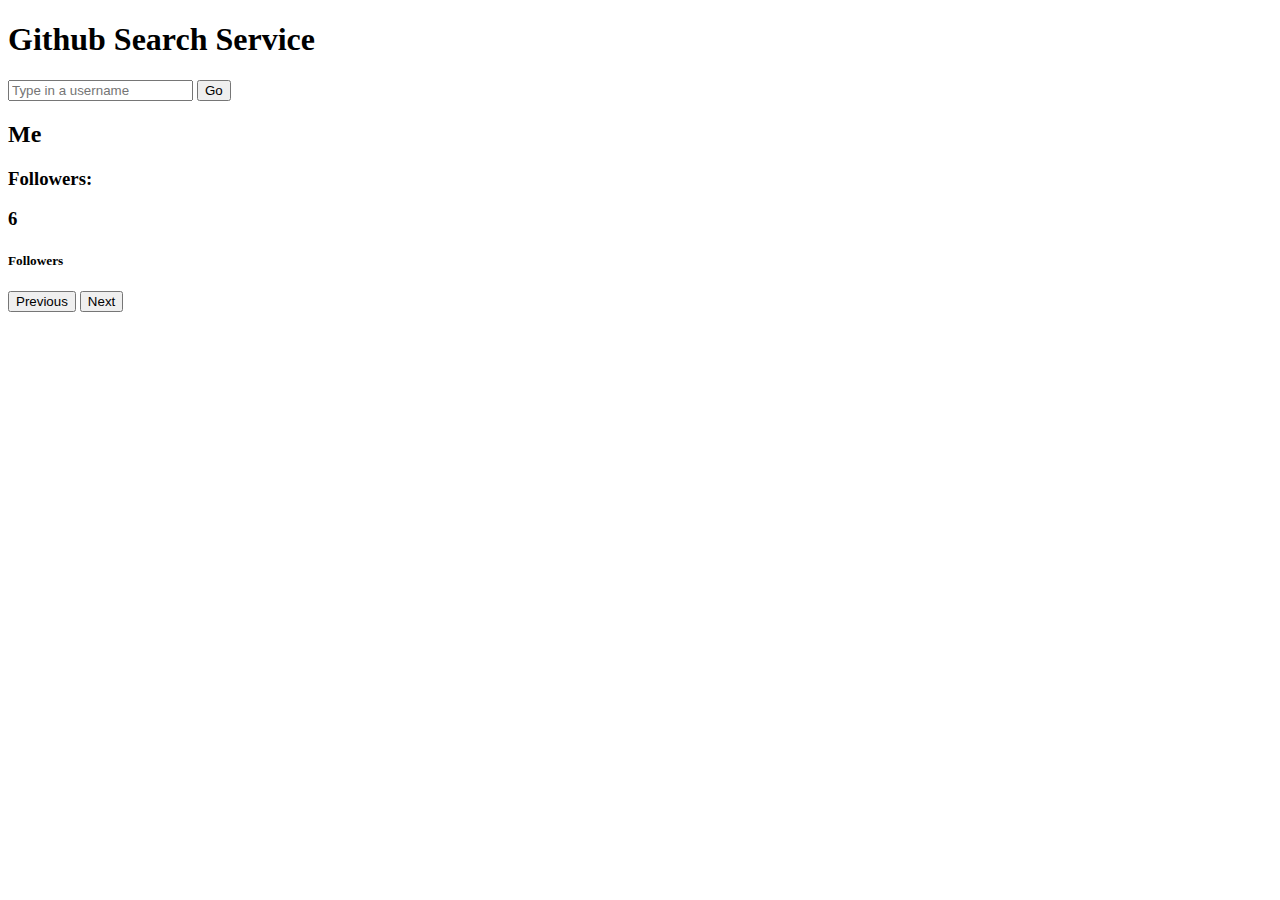
==== index.html @ 118b015e "Initial commit" ====
<!DOCTYPE html>
<html lang="en">
	<head>
		<meta charset="utf-8">
		<title>Github Search Service</title>
		<meta name="viewport" content="width=device-width, initial-scale=1">
		<meta name="description" content="Github search service">
		<!--link type="text/css" rel="stylesheet" href="css/style.css"-->
	</head>
	<body>
		<div class="container-main">
			<!--Menu Pane -->
			<div class="menu-pane">
				<div id="title_bar_menu_pane" class="title_bar">
					<h1>Github Search Service</h1>
				</div>
				<div>
					<input id="search-field" type="text" placeholder="Type in a username" data-bind="textInput:searchField, valueUpdate:'afterkeydown', eventt: { keyup: doSearch }, enterkey: doSearch"></input>
					<input id="search-button" type="button" value="Go" data-bind="click: doSearch"></input>
				</div>
			</div>
			<div id="gitUser" data-bind="with: gitHubUser">
		        <h2 id="gitUser-name" data-bind="text: userHandle"></h2>
		        <h3 id="gitUser-followCount">Followers: <p data-bind="text: followerCount"></p> </h3>
		        <div class="followers-menu">
					<h5>Followers</h5>
		            <ul class="followers" style="" data-bind="foreach: followers">
		                <li class="follower" data-bind="text:$data.login, click:$parent.locateMarker"> 
		                </li>
		            </ul>
				</div>
				<button data-bind="click: $root.doPrev">Previous</button>
				<button data-bind="click: $root.doNext">Next</button>
		    </div>

			<!--Map Pane style="height:100%;left:362px;position:absolute;"-->
			<div class="map-pane">
				<!--div id="title_bar_map_pane" class="title_bar" style="height:0vh">
				</div-->
				<div id="map">

				</div>
			</div>
		</div>
		<script src="js/lib/knockout-3.4.2.js"></script>
		<script src="js/lib/jquery-3.2.1.min.js"></script>
		<script src="js/script.js"></script>
		<script src="js/app.js"></script>
		<!--script async defer
        src="https://maps.googleapis.com/maps/api/js?key=ADD_KEY&v=3&callback=initMap" onerror=handleGoogleApiError()>
    	</script-->
	</body>
</html>
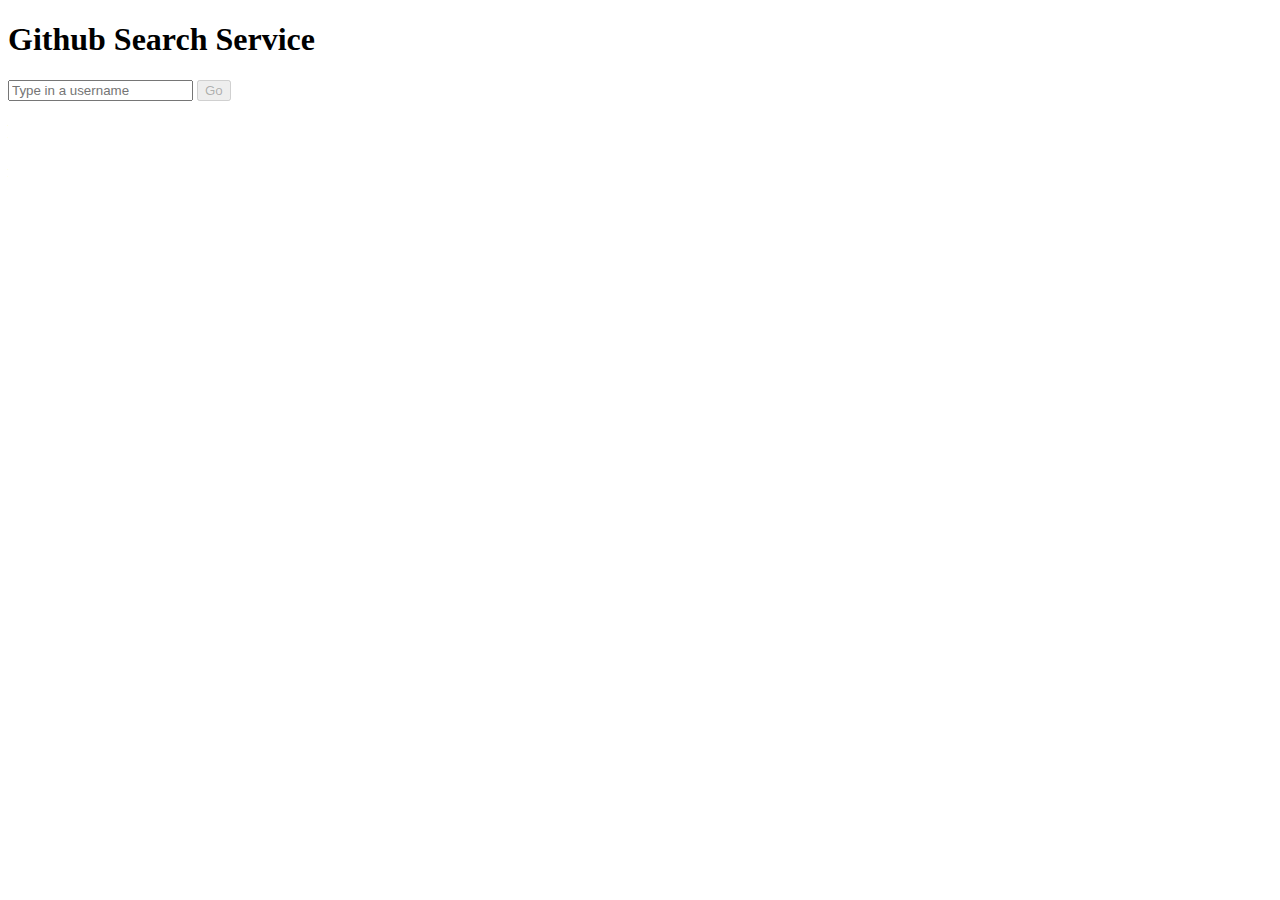
==== commit ce300073: "Add page navigation information Add logic to disable prev/next buttons when at first/last page respe" ====
--- a/index.html
+++ b/index.html
@@ -4,7 +4,7 @@
 		<meta charset="utf-8">
 		<title>Github Search Service</title>
 		<meta name="viewport" content="width=device-width, initial-scale=1">
-		<meta name="description" content="Github search service">
+		<meta name="description" content="A service to find user info in Github">
 		<!--link type="text/css" rel="stylesheet" href="css/style.css"-->
 	</head>
 	<body>
@@ -15,39 +15,35 @@
 					<h1>Github Search Service</h1>
 				</div>
 				<div>
-					<input id="search-field" type="text" placeholder="Type in a username" data-bind="textInput:searchField, valueUpdate:'afterkeydown', eventt: { keyup: doSearch }, enterkey: doSearch"></input>
-					<input id="search-button" type="button" value="Go" data-bind="click: doSearch"></input>
+					<input id="search-field" type="text" placeholder="Type in a username" data-bind="textInput:searchField, valueUpdate:'afterkeydown', enterkey: function(){doUserSearch(searchField())}"></input>
+					<button id="search-button" data-bind="click: function(){doUserSearch(searchField())}, enable: searchField().length>0?true:false">Go</button>
 				</div>
 			</div>
-			<div id="gitUser" data-bind="with: gitHubUser">
+			<div id="gitUser" data-bind="with: githubUser">
 		        <h2 id="gitUser-name" data-bind="text: userHandle"></h2>
-		        <h3 id="gitUser-followCount">Followers: <p data-bind="text: followerCount"></p> </h3>
+		        <h3 id="gitUser-followCount">Followers ( <span data-bind="text: followerCount"></span> )</h3>
 		        <div class="followers-menu">
 					<h5>Followers</h5>
 		            <ul class="followers" style="" data-bind="foreach: followers">
-		                <li class="follower" data-bind="text:$data.login, click:$parent.locateMarker"> 
+		                <li class="follower"> 
+		                	<img style="height:50px; width:50px;"alt="github user avatar" data-bind="attr: {src: $data.avatar_url}">
+		                	</img>
+		                	<div data-bind="text:$data.login">
+		                	</div>
 		                </li>
 		            </ul>
+
+		            <div>
+		            	<p><span data-bind="text: currentPage">1</span> of <span data-bind="text: lastPage">1</span></p>
+		            </div>
 				</div>
-				<button data-bind="click: $root.doPrev">Previous</button>
-				<button data-bind="click: $root.doNext">Next</button>
+				<button id="prevButton" data-bind="click: $root.doPrev, enable: $root.allowPrev">Previous</button>
+				<button id="nextButton" data-bind="click: $root.doNext, enable: $root.allowNext">Next</button>
 		    </div>
-
-			<!--Map Pane style="height:100%;left:362px;position:absolute;"-->
-			<div class="map-pane">
-				<!--div id="title_bar_map_pane" class="title_bar" style="height:0vh">
-				</div-->
-				<div id="map">
-
-				</div>
-			</div>
 		</div>
 		<script src="js/lib/knockout-3.4.2.js"></script>
 		<script src="js/lib/jquery-3.2.1.min.js"></script>
 		<script src="js/script.js"></script>
 		<script src="js/app.js"></script>
-		<!--script async defer
-        src="https://maps.googleapis.com/maps/api/js?key=ADD_KEY&v=3&callback=initMap" onerror=handleGoogleApiError()>
-    	</script-->
 	</body>
 </html>
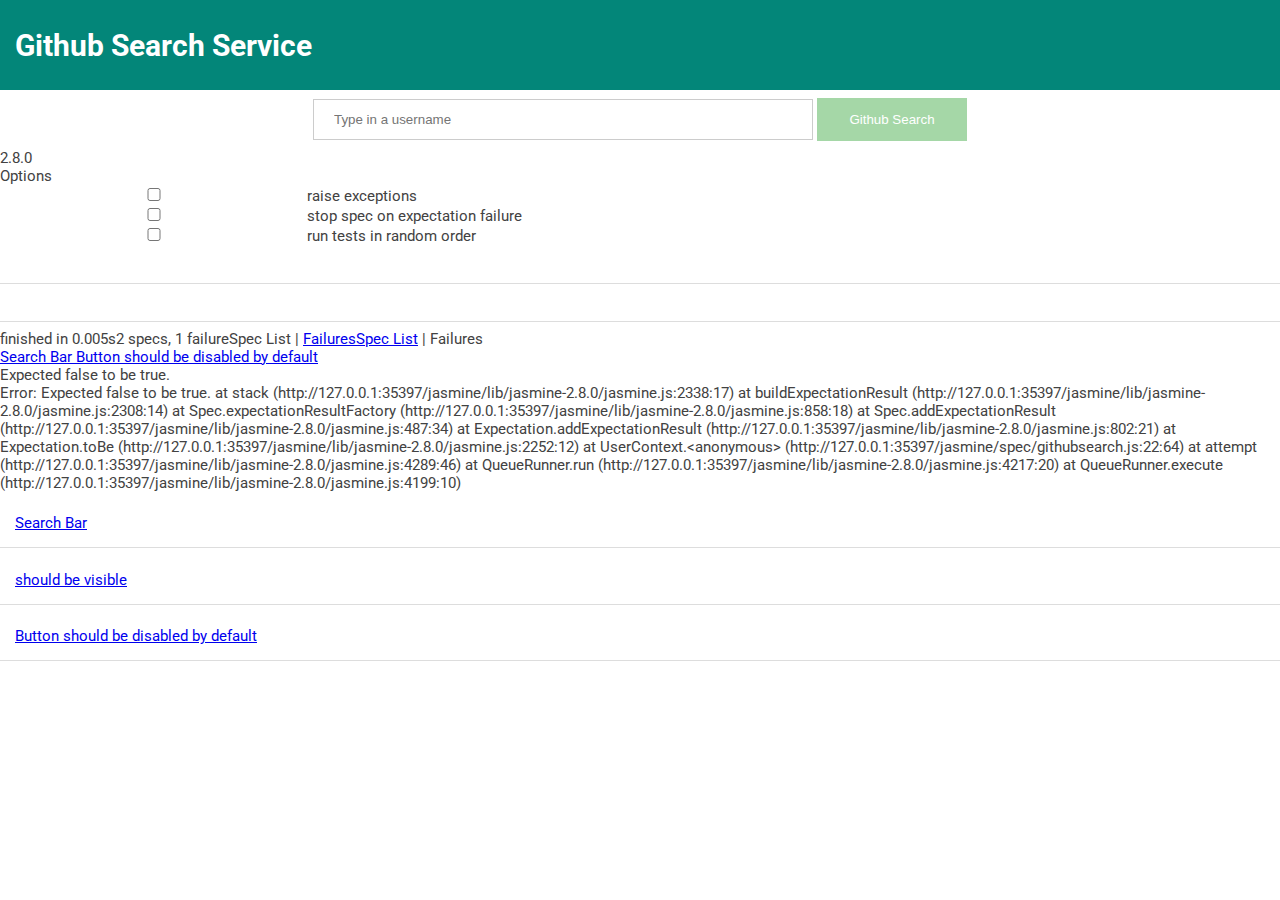
==== commit f80c58f0: "Add styling Add Jasmine Unit Test Framework Add Unit Test for Search Bar Add README documentation Pe" ====
--- a/index.html
+++ b/index.html
@@ -1,49 +1,68 @@
 <!DOCTYPE html>
 <html lang="en">
-	<head>
-		<meta charset="utf-8">
-		<title>Github Search Service</title>
-		<meta name="viewport" content="width=device-width, initial-scale=1">
-		<meta name="description" content="A service to find user info in Github">
-		<!--link type="text/css" rel="stylesheet" href="css/style.css"-->
-	</head>
-	<body>
-		<div class="container-main">
-			<!--Menu Pane -->
-			<div class="menu-pane">
-				<div id="title_bar_menu_pane" class="title_bar">
-					<h1>Github Search Service</h1>
-				</div>
-				<div>
-					<input id="search-field" type="text" placeholder="Type in a username" data-bind="textInput:searchField, valueUpdate:'afterkeydown', enterkey: function(){doUserSearch(searchField())}"></input>
-					<button id="search-button" data-bind="click: function(){doUserSearch(searchField())}, enable: searchField().length>0?true:false">Go</button>
-				</div>
+<head>
+	<meta charset="utf-8">
+	<title>Github Search Service</title>
+	<meta name="viewport" content="width=device-width, initial-scale=1">
+	<meta name="description" content="A service to find Github user information">
+	<link type="text/css" rel="stylesheet" href="css/style.css">
+	<link rel="stylesheet" type="text/css" href="https://fonts.googleapis.com/css?family=Roboto:300">
+
+	<script src="jasmine/lib/jasmine-2.8.0/jasmine.js"></script>
+	<script src="jasmine/lib/jasmine-2.8.0/jasmine-html.js"></script>
+	<script src="jasmine/lib/jasmine-2.8.0/boot.js"></script>
+</head>
+<body>
+	<div>
+		<div id="header-title" class="header">
+			<h1>Github Search Service</h1>
+		</div>
+		<div id="search-view" class="search">
+			<div class="search-content">
+				<input id="search-field" type="text" placeholder="Type in a username" data-bind="textInput:searchField, valueUpdate:'afterkeydown', enterkey: function(){doUserSearch(searchField())}"></input>
+				<button id="search-button" data-bind="click: function(){doUserSearch(searchField())}, enable: searchField().length>0?true:false, css: { disabled: searchField().length < 1 }">Github Search</button>
 			</div>
-			<div id="gitUser" data-bind="with: githubUser">
-		        <h2 id="gitUser-name" data-bind="text: userHandle"></h2>
-		        <h3 id="gitUser-followCount">Followers ( <span data-bind="text: followerCount"></span> )</h3>
-		        <div class="followers-menu">
-					<h5>Followers</h5>
-		            <ul class="followers" style="" data-bind="foreach: followers">
-		                <li class="follower"> 
-		                	<img style="height:50px; width:50px;"alt="github user avatar" data-bind="attr: {src: $data.avatar_url}">
-		                	</img>
-		                	<div data-bind="text:$data.login">
-		                	</div>
-		                </li>
-		            </ul>
+		</div>
+	</div>
+	<div id="userview" data-bind="with: githubUser">
+		<div id="userview-header">
+			<img alt="github user avatar" data-bind="attr: {src: $data.userAvatarURL}">
+			</img>
+			<h1 id="userview-name" class="font-theme" data-bind="text: userHandle"></h1>
+		</div>
+		<h2 id="userview-followCount" class="font-theme">Followers (
+			<span data-bind="text: followerCount"></span> )
+		</h2>
+		<div class="followers-menu">
+			<ul class="followers" style="" data-bind="foreach: followers">
+				<li class="follower">
+					<div class="follower-view">
+						<img alt="github follower avatar" data-bind="attr: {src: $data.avatar_url}">
+						</img>
+						<div class="follower-name" data-bind="text:$data.login">
+						</div>
+					</div>
+				</li>
+			</ul>
+			<div class="follower-paging">
+				<p>
+					<span data-bind="text: currentPage">1</span> of
+					<span data-bind="text: lastFollowerPage">1</span>
+				</p>
+			</div>
+		</div>
+		<div class="user-view-footer">
+			<button class="page-button" id="prevButton" data-bind="click: $root.movePrev, enable: $root.allowPrev, css: { disabled: !$root.allowPrev() }">Previous</button>
+			<button class="page-button" id="nextButton" data-bind="click: $root.moveNext, enable: $root.allowNext, css: { disabled: !$root.allowNext() }">Next</button>
+		</div>
+	</div>
+	<script src="js/lib/knockout-3.4.2.js"></script>
+	<script src="js/lib/jquery-3.2.1.min.js"></script>
+	<script src="js/script.js"></script>
+	<script src="js/app.js"></script>
 
-		            <div>
-		            	<p><span data-bind="text: currentPage">1</span> of <span data-bind="text: lastPage">1</span></p>
-		            </div>
-				</div>
-				<button id="prevButton" data-bind="click: $root.doPrev, enable: $root.allowPrev">Previous</button>
-				<button id="nextButton" data-bind="click: $root.doNext, enable: $root.allowNext">Next</button>
-		    </div>
-		</div>
-		<script src="js/lib/knockout-3.4.2.js"></script>
-		<script src="js/lib/jquery-3.2.1.min.js"></script>
-		<script src="js/script.js"></script>
-		<script src="js/app.js"></script>
-	</body>
-</html>
+	<!-- unit test spec file -->
+	<script src="jasmine/spec/githubsearch.js"></script>
+
+</body>
+</html>--- a/css/style.css
+++ b/css/style.css
@@ -0,0 +1,128 @@
+body {
+  font-family: Roboto;
+  font-size: 15px;
+  color: #424242;
+  min-width: 320px;
+  margin: auto;
+}
+
+input{
+	min-width: 300px;
+}
+
+input[type=text] {
+    width: 100%;
+    padding: 12px 20px;
+    margin: 8px 0;
+    display: inline-block;
+    border: 1px solid #ccc;
+    box-sizing: border-box;
+    max-width: 500px;
+}
+
+ul{
+	list-style-type: none;
+    margin: 0;
+    padding: 0;
+}
+
+li{
+	border-bottom: 1px solid #ddd;
+    padding: 1em;
+    margin: 0.5em 0;
+}
+
+button {
+    background-color: #4CAF50;
+    color: white;
+    padding: 14px 20px;
+    margin: 8px 0;
+    border: none;
+    cursor: pointer;
+    width: 100%;
+    max-width: 150px;
+}
+
+.header{
+	background-color:#038679; 
+    color: #fff;
+    position: fixed;
+    top: 0;
+    width: 100%;
+    padding: 0.5em 1em;
+}
+
+.search{
+	margin: 6em 0 0;
+}
+
+.search-content{
+	width: 90%;
+	margin: auto;
+	text-align: center;
+}
+
+.font-theme{
+	color:#038679;
+}
+
+.follower-view {
+    margin-left: 4.0em;
+}
+
+.follower-view > img{
+    width: 100px;
+	height: auto;
+    display: inline;
+}
+
+.follower-name{
+	display: inline;
+    position: absolute;
+    margin-left: 2%;
+    font-size: 30px;
+    z-index: -1;
+}
+
+.follower-paging{
+	text-align: center;
+}
+
+.user-view-footer{
+	text-align: center;
+}
+
+.page-button{
+	background-color: #ccc;
+}
+
+.page-button.disabled{
+	background-color: #cccccc4f;
+}
+
+#userview-followCount{
+	margin-left: 2.9em;
+	font-size: 25px;
+}
+
+#userview-name{
+	position: absolute;
+    display: inline;
+    margin: 0px auto auto 0.3em;
+    font-size: 3em;
+    z-index:-1;
+}
+
+#userview-header {
+	margin: 3em auto auto 1em;
+}
+
+#userview-header > img{
+	display: inline;
+	width: 180px;
+	height: auto;
+}
+
+#search-button.disabled{
+	background-color:#4CAF5080;
+}